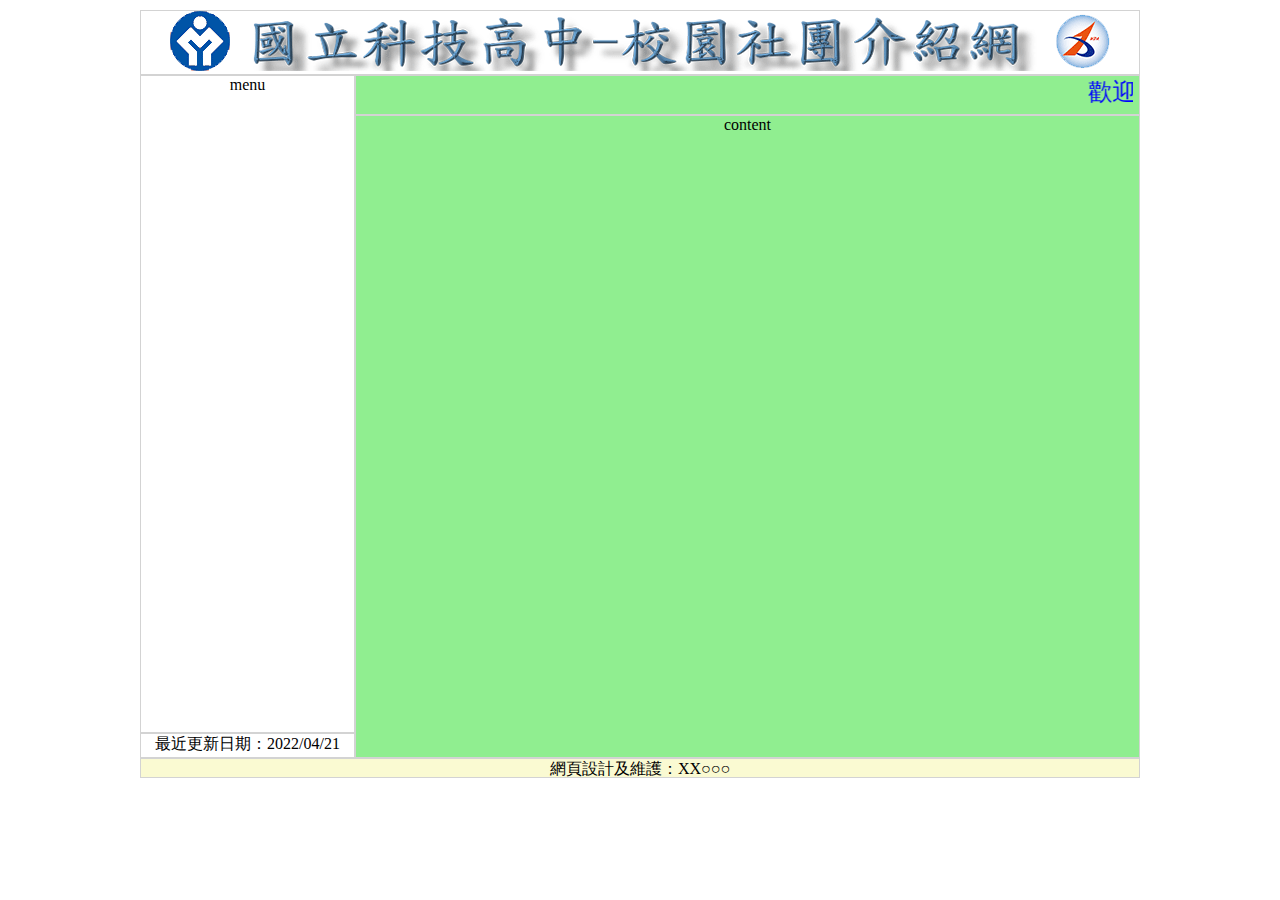
==== index.html @ 09f7bbce "initial commit" ====
<!DOCTYPE html>
<html lang="en">
<head>
    <meta charset="UTF-8">
    <meta http-equiv="X-UA-Compatible" content="IE=edge">
    <meta name="viewport" content="width=device-width, initial-scale=1.0">
    <title>Document</title>
    <link rel="stylesheet" href="./css/style.css">
</head>
<body class="main">
    <!-- top -->
    <header class="top">
        <img src="./images/logo.png" alt="國立科技高中校園社團介紹網">
    </header>

    <!-- left -->
    <aside class="aside">       
        <!-- left 選單 -->
        <nav class="menu">
            menu
        </nav>
        <!-- left 選單 end -->

        <!-- left update -->
        <footer class="update">
            最近更新日期：2022/04/21
        </footer>
        <!-- left update end -->

    </aside>
    <!-- left end-->

    <!-- right -->
    <section class="section">
        <!-- right 跑馬燈 -->
        <header class="marquee">
            <marquee>歡迎光臨校園社團介紹網，參觀後請支持社團活動並熱烈參與</marquee>
        </header>
        <!-- right 跑馬燈 end-->
        
        <!-- right 主要內容 -->
        <main class="content">
            content
        </main>
        <!-- right 主要內容 end -->
    </section>
    <!-- right end -->

    <!-- footer -->    
    <footer class="footer">
        網頁設計及維護：XX○○○
    </footer>
    <!-- footer end -->
    
</body>
</html>
---- css/style.css ----
* {
    box-sizing: border-box;
    font-family: '標楷體';
    /* overflow: hidden; */
}

/* body .main */
.main {
    display: flex;
    width: 1024px;
    padding: 0 12px;
    margin: 10px auto;
    text-align: center;
    justify-content: center;
    flex-wrap: wrap;
}

/* 畫線border */
body>*:not(aside, section),
aside>*,
section>* {
    border: 1px solid lightgray;
}

/* .top , .menu , .update ,  .marquee ,.content ,.footer{
    border: 1px solid lightgray;
} */

/* .top */
.top {
    flex-basis: 1000px;
    height: 65px;
    /* background: lightblue; */
    /* border: 1px solid lightgray; */
}

/* aside */
.aside {
    flex-basis: 215px;
    height: calc(768px - 65px - 20px);
    display: flex;
    flex-direction: column;
    /* background-color: lightpink; */
}

/* aside header .menu */
.menu {
    flex-basis: calc(100% - 25px);
}

/* aside update */
.update {
    flex-basis: 25px;
    font-family: '標楷體';
    color: #000000;
    text-align: center;
    font-size: 16px;
}

/* section */
.section {
    flex-basis: calc(1000px - 215px);
    display: flex;
    flex-direction: column;
    background-color: lightgreen;
}

.marquee {
    flex-basis: 29px;
    padding: 0 calc((100% - 770px - 2px) / 2);
    font-family: '標楷體';
    font-size: 24px;
    color: #0000FF;
}

.content {
    flex-basis: calc(100% - 29px);
}

/* footer */
.footer {
    flex-basis: 1000px;
    height: 20px;
    background-color: lightgoldenrodyellow;
    font-family: '標楷體';
    color: #000000;
    text-align: center;
    font-size: 16px;
}
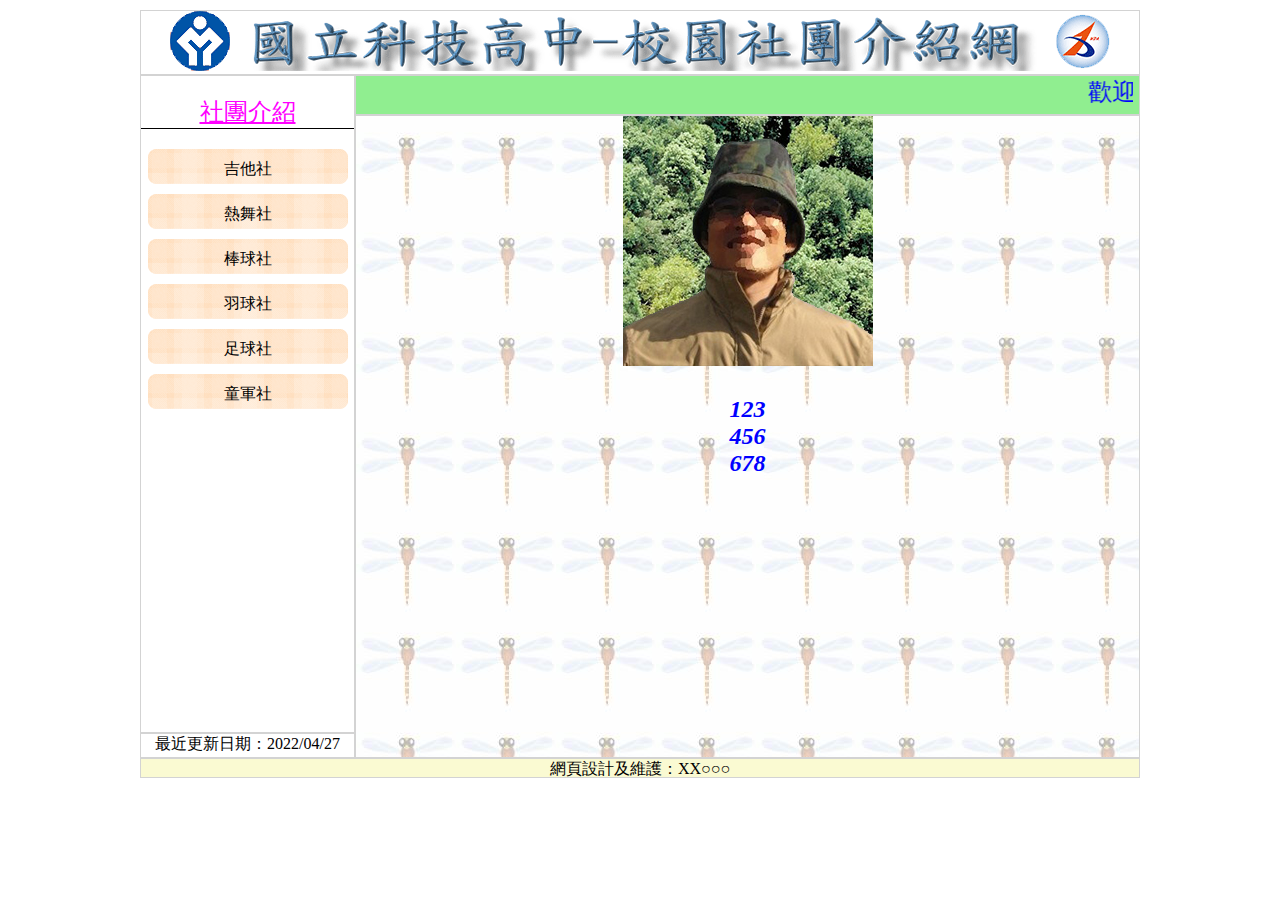
==== commit 807e7df1: "comlete main.html and iframe index.html" ====
--- a/index.html
+++ b/index.html
@@ -1,5 +1,6 @@
 <!DOCTYPE html>
 <html lang="en">
+
 <head>
     <meta charset="UTF-8">
     <meta http-equiv="X-UA-Compatible" content="IE=edge">
@@ -7,6 +8,7 @@
     <title>Document</title>
     <link rel="stylesheet" href="./css/style.css">
 </head>
+
 <body class="main">
     <!-- top -->
     <header class="top">
@@ -14,16 +16,25 @@
     </header>
 
     <!-- left -->
-    <aside class="aside">       
+    <aside class="aside">
         <!-- left 選單 -->
         <nav class="menu">
-            menu
+            <div class="menu-header">
+                社團介紹
+            </div>
+            <a href="guitar_history.html">吉他社</a>
+            <a href="#">熱舞社</a>
+            <a href="#">棒球社</a>
+            <a href="#">羽球社</a>
+            <a href="#">足球社</a>
+            <a href="#">童軍社</a>
+
         </nav>
         <!-- left 選單 end -->
 
         <!-- left update -->
         <footer class="update">
-            最近更新日期：2022/04/21
+            最近更新日期：2022/04/27
         </footer>
         <!-- left update end -->
 
@@ -37,20 +48,21 @@
             <marquee>歡迎光臨校園社團介紹網，參觀後請支持社團活動並熱烈參與</marquee>
         </header>
         <!-- right 跑馬燈 end-->
-        
+
         <!-- right 主要內容 -->
         <main class="content">
-            content
+            <iframe src="main.html" frameborder="0"></iframe>
         </main>
         <!-- right 主要內容 end -->
     </section>
     <!-- right end -->
 
-    <!-- footer -->    
+    <!-- footer -->
     <footer class="footer">
         網頁設計及維護：XX○○○
     </footer>
     <!-- footer end -->
-    
+
 </body>
+
 </html>--- a/css/style.css
+++ b/css/style.css
@@ -48,6 +48,31 @@
     flex-basis: calc(100% - 25px);
 }
 
+.menu-header {
+    font-weight: 500;
+    font-size: 24px;
+    color: #FF00FF;
+    margin: 20px auto;
+    text-decoration: underline;
+    border-bottom: 1px solid black;
+}
+
+.menu>a {
+    display: block;
+    margin: 10px auto;
+    text-decoration: none;
+    width: 200px;
+    height: 35px;
+    /* line-height: 35px; */
+    padding-top: 10px;
+    color: #000000;
+    font-size: 16px;
+    background-image: url(../images/menu1.png);
+    background-repeat: no-repeat;
+}
+.menu>a:hover{
+    background-image: url(../images/menu2.png);
+}
 /* aside update */
 .update {
     flex-basis: 25px;
@@ -76,6 +101,10 @@
 .content {
     flex-basis: calc(100% - 29px);
 }
+.content>iframe{
+    width: 100%;
+    height: 100%;
+}
 
 /* footer */
 .footer {
